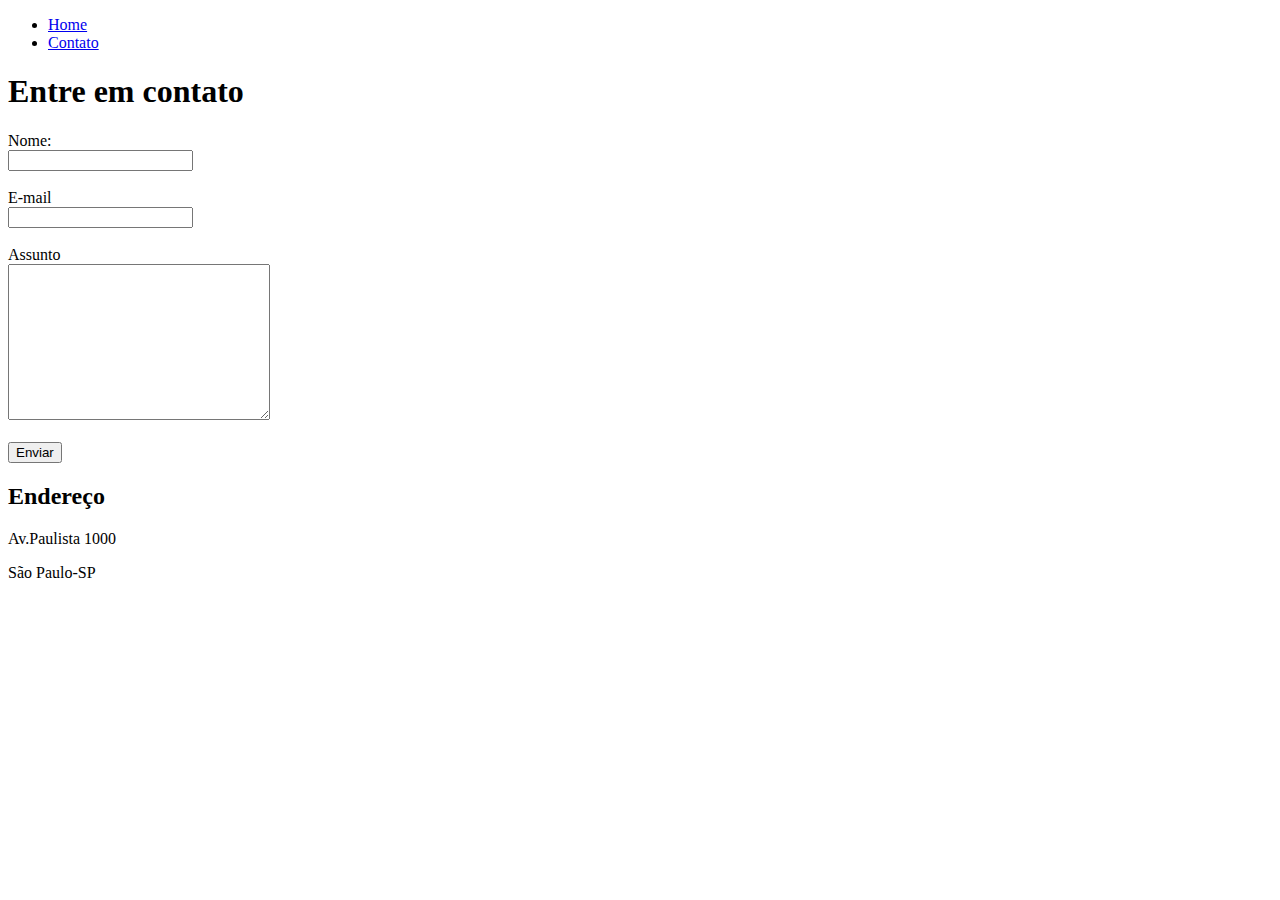
==== contato.html @ e23b79d6 "Finalizando html" ====
<!DOCTYPE html>
<html lang="pt-br">
<head>
    <meta charset="UTF-8">
    <meta name="viewport" content="width=device-width, initial-scale=1.0">
    <title>Contato</title>
</head>
<body>
    
    <ul>
        <li>
        <a href="index.html">Home</a>
    </li>
    <li>
        <a href="contato.html">Contato</a>
    </li>
    </ul>

    <h1>Entre em contato</h1>

    <form>
     <label for="nome">Nome:</label><br>
     <input type="text" id="nome">
     <br>
     <br>
     <label for="email">E-mail</label><br>
     <input type="email" id="email">
     <br>
     <br>
     <label for="Assunto">Assunto</label><br>     
     <textarea name="" id="" cols="30" rows="10"></textarea>
     <br>
     <br>

     <button>Enviar</button>
    </form>

    <h2>Endereço</h2>

    <p>Av.Paulista 1000</p>
    <p>São Paulo-SP</p>

    <iframe src="https://www.google.com/maps/embed?pb=!1m18!1m12!1m3!1d3657.098169299249!2d-46.65451252578717!3d-23.564917461720743!2m3!1f0!2f0!3f0!3m2!1i1024!2i768!4f13.1!3m3!1m2!1s0x94ce5994f2e15a7d%3A0xdeb92126793e5e90!2sAv.%20Paulista%2C%201000%20-%20Bela%20Vista%2C%20S%C3%A3o%20Paulo%20-%20SP%2C%2001310-100!5e0!3m2!1spt-BR!2sbr!4v1704737211374!5m2!1spt-BR!2sbr"
     width="400" height="250 " style="border:0;" allowfullscreen="" loading="lazy" referrerpolicy="no-referrer-when-downgrade"></iframe>
</body>
</html>
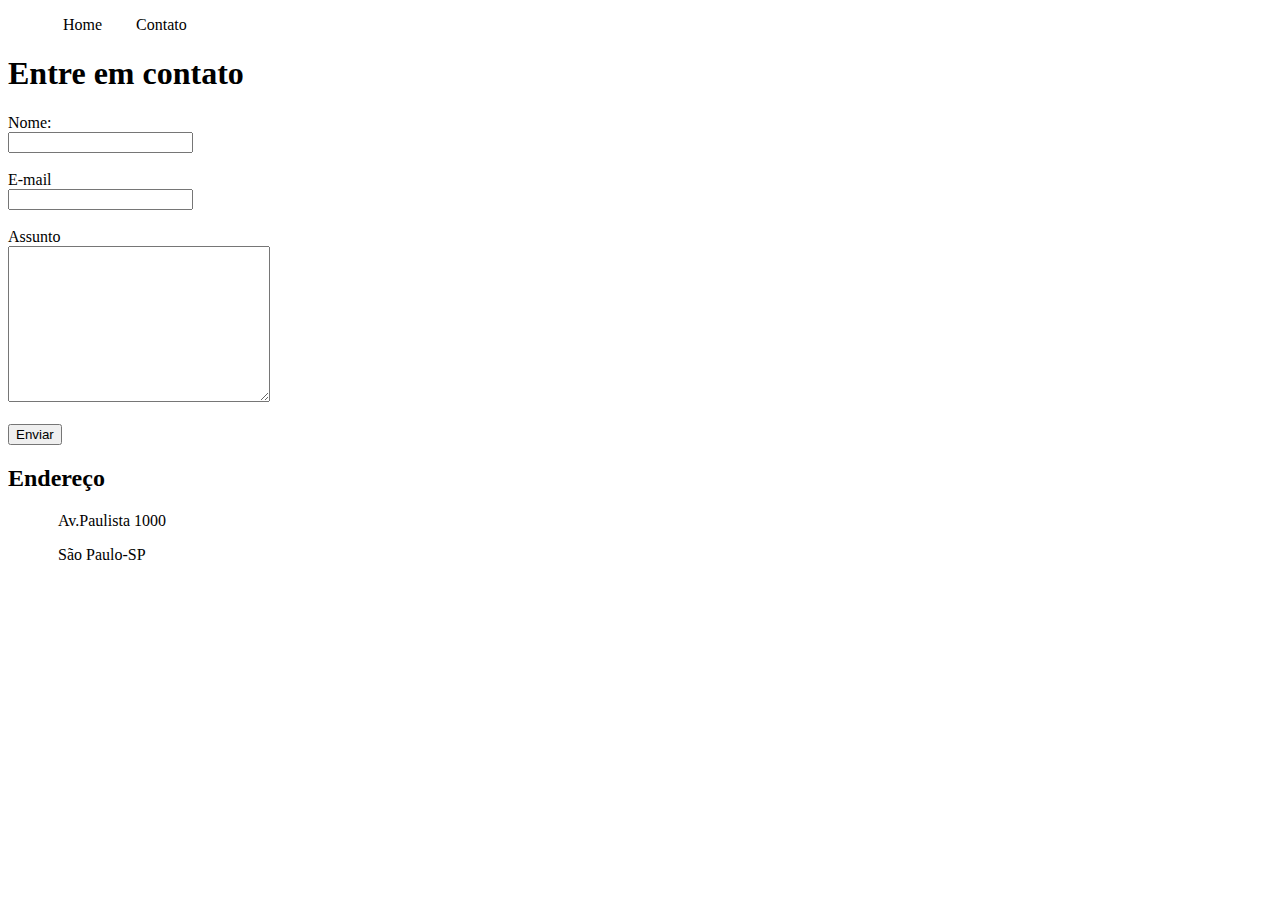
==== commit cb04dd0a: "Aplicando css" ====
--- a/contato.html
+++ b/contato.html
@@ -4,10 +4,12 @@
     <meta charset="UTF-8">
     <meta name="viewport" content="width=device-width, initial-scale=1.0">
     <title>Contato</title>
+    <link rel="stylesheet" href="assets/img/css/style.css"> <!--Importando css-->
 </head>
 <body>
+
+    <ul id="menu">   
     
-    <ul>
         <li>
         <a href="index.html">Home</a>
     </li>
--- a/assets/img/css/style.css
+++ b/assets/img/css/style.css
@@ -0,0 +1,52 @@
+/*Estilos da pagina index.html*/
+.center{
+    text-align: center;
+    
+}
+
+p{
+    text-align: justify;
+    text-indent: 50px;
+}
+
+
+.container{
+    display: flex;
+    flex-flow: row;/*mover imagem na direita ao lado do texto,lembrando precisa das div para funcionar*/
+    justify-content:center ; /*centralizar contéudo , pode mover para esquerda(flex-star) e direita(flex-end) alinhamento horizontal */
+    align-items:center ;  /*alinhamento vertical */
+       
+}
+
+#menu li{
+    display: inline;/*icones menu na horizontal*/
+    padding: 15px; /*espaçamento dentro do elemento*/
+    
+}
+
+#menu li a{
+    text-decoration: none;/*sem decoração no texto, retira o sublinhado*/
+    color: black;
+}
+
+#menu li a:hover{/*mouse passar por cima fica cinza*/
+    color: grey;
+    font-size: 20px;
+}
+
+.p-30{/*espaço interno 30 pixel*/
+    padding: 30px;
+}
+
+.br-50{ 
+    border-radius: 50%; /*arredonda imagem*/
+}
+
+.wh-300{    /*mexe alt e larg. da  imagem*/
+    width: 300px;
+    height: 300px;
+}
+
+
+/*Estilos da pagina index.html*/
+
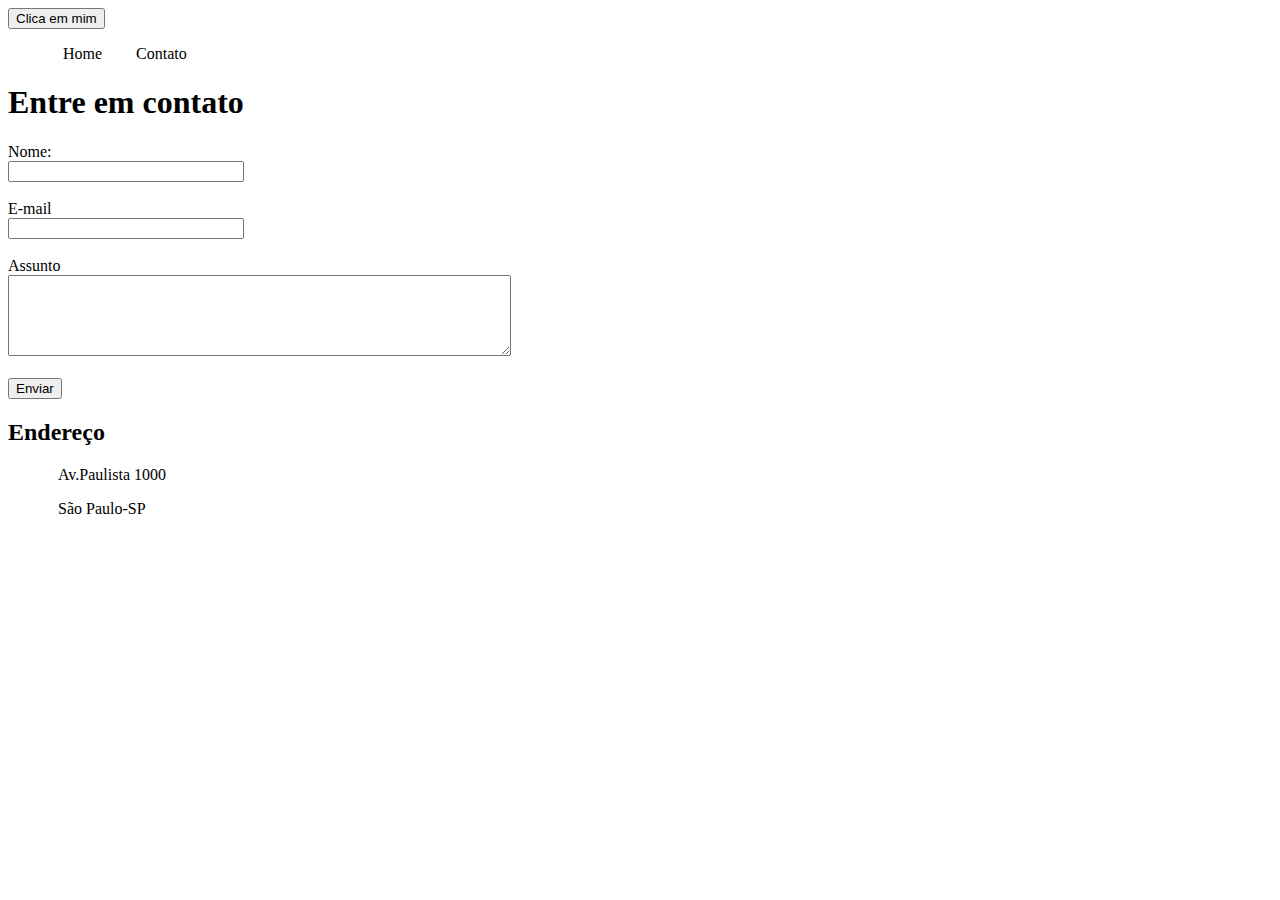
==== commit e7f40b5a: "Aplicando JavaScript" ====
--- a/contato.html
+++ b/contato.html
@@ -6,7 +6,9 @@
     <title>Contato</title>
     <link rel="stylesheet" href="assets/img/css/style.css"> <!--Importando css-->
 </head>
+
 <body>
+    <button onclick="helloWorld()" >Clica em mim </button>
 
     <ul id="menu">   
     
@@ -22,19 +24,19 @@
 
     <form>
      <label for="nome">Nome:</label><br>
-     <input type="text" id="nome">
-     <br>
+     <input type="text" id="nome" onkeyup='validaNome()'>
+     <div id='txtNome'></div>
      <br>
      <label for="email">E-mail</label><br>
-     <input type="email" id="email">
+     <input type="email" id="email" onkeyup='validaEmail()'>
+     <div id='txtEmail'></div>
      <br>
-     <br>
-     <label for="Assunto">Assunto</label><br>     
-     <textarea name="" id="" cols="30" rows="10"></textarea>
-     <br>
+     <label for="assunto">Assunto</label><br>     
+     <textarea name="assunto" id="assunto" cols="60" rows="5" onkeyup="validaAssunto()"></textarea>
+     <div id='txtAssunto'></div>
      <br>
 
-     <button>Enviar</button>
+     <button onclick="enviar()">Enviar</button>
     </form>
 
     <h2>Endereço</h2>
@@ -43,6 +45,9 @@
     <p>São Paulo-SP</p>
 
     <iframe src="https://www.google.com/maps/embed?pb=!1m18!1m12!1m3!1d3657.098169299249!2d-46.65451252578717!3d-23.564917461720743!2m3!1f0!2f0!3f0!3m2!1i1024!2i768!4f13.1!3m3!1m2!1s0x94ce5994f2e15a7d%3A0xdeb92126793e5e90!2sAv.%20Paulista%2C%201000%20-%20Bela%20Vista%2C%20S%C3%A3o%20Paulo%20-%20SP%2C%2001310-100!5e0!3m2!1spt-BR!2sbr!4v1704737211374!5m2!1spt-BR!2sbr"
-     width="400" height="250 " style="border:0;" allowfullscreen="" loading="lazy" referrerpolicy="no-referrer-when-downgrade"></iframe>
+     width="400" height="250 " style="border:0;" allowfullscreen="" loading="lazy" referrerpolicy="no-referrer-when-downgrade" onmousemove="mapaZoom()" onmouseout="mapaNormal()"id='mapa'></iframe>
+
+     <script src="./script.js"></script>
+
 </body>
 </html>--- a/assets/img/css/style.css
+++ b/assets/img/css/style.css
@@ -48,5 +48,5 @@
 }
 
 
-/*Estilos da pagina index.html*/
+/*Estilos da pagina contato.html*/
 
